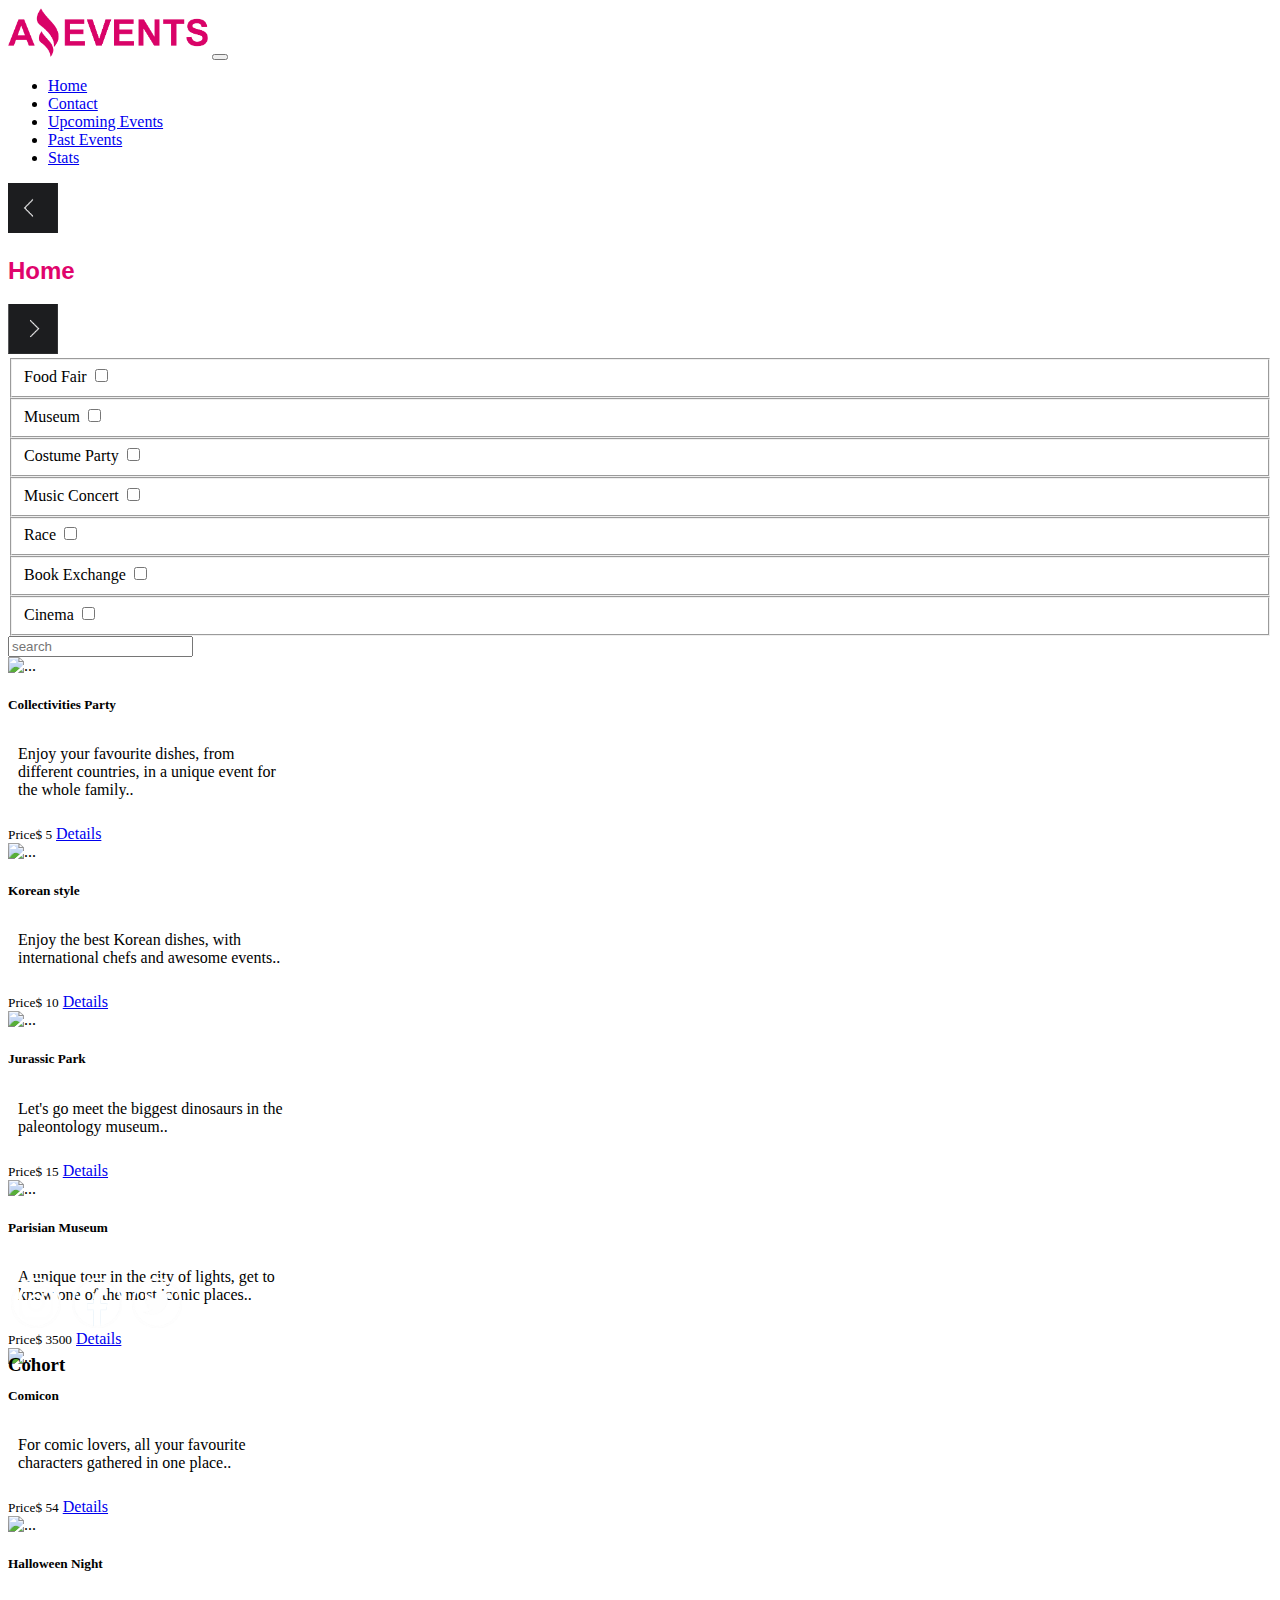
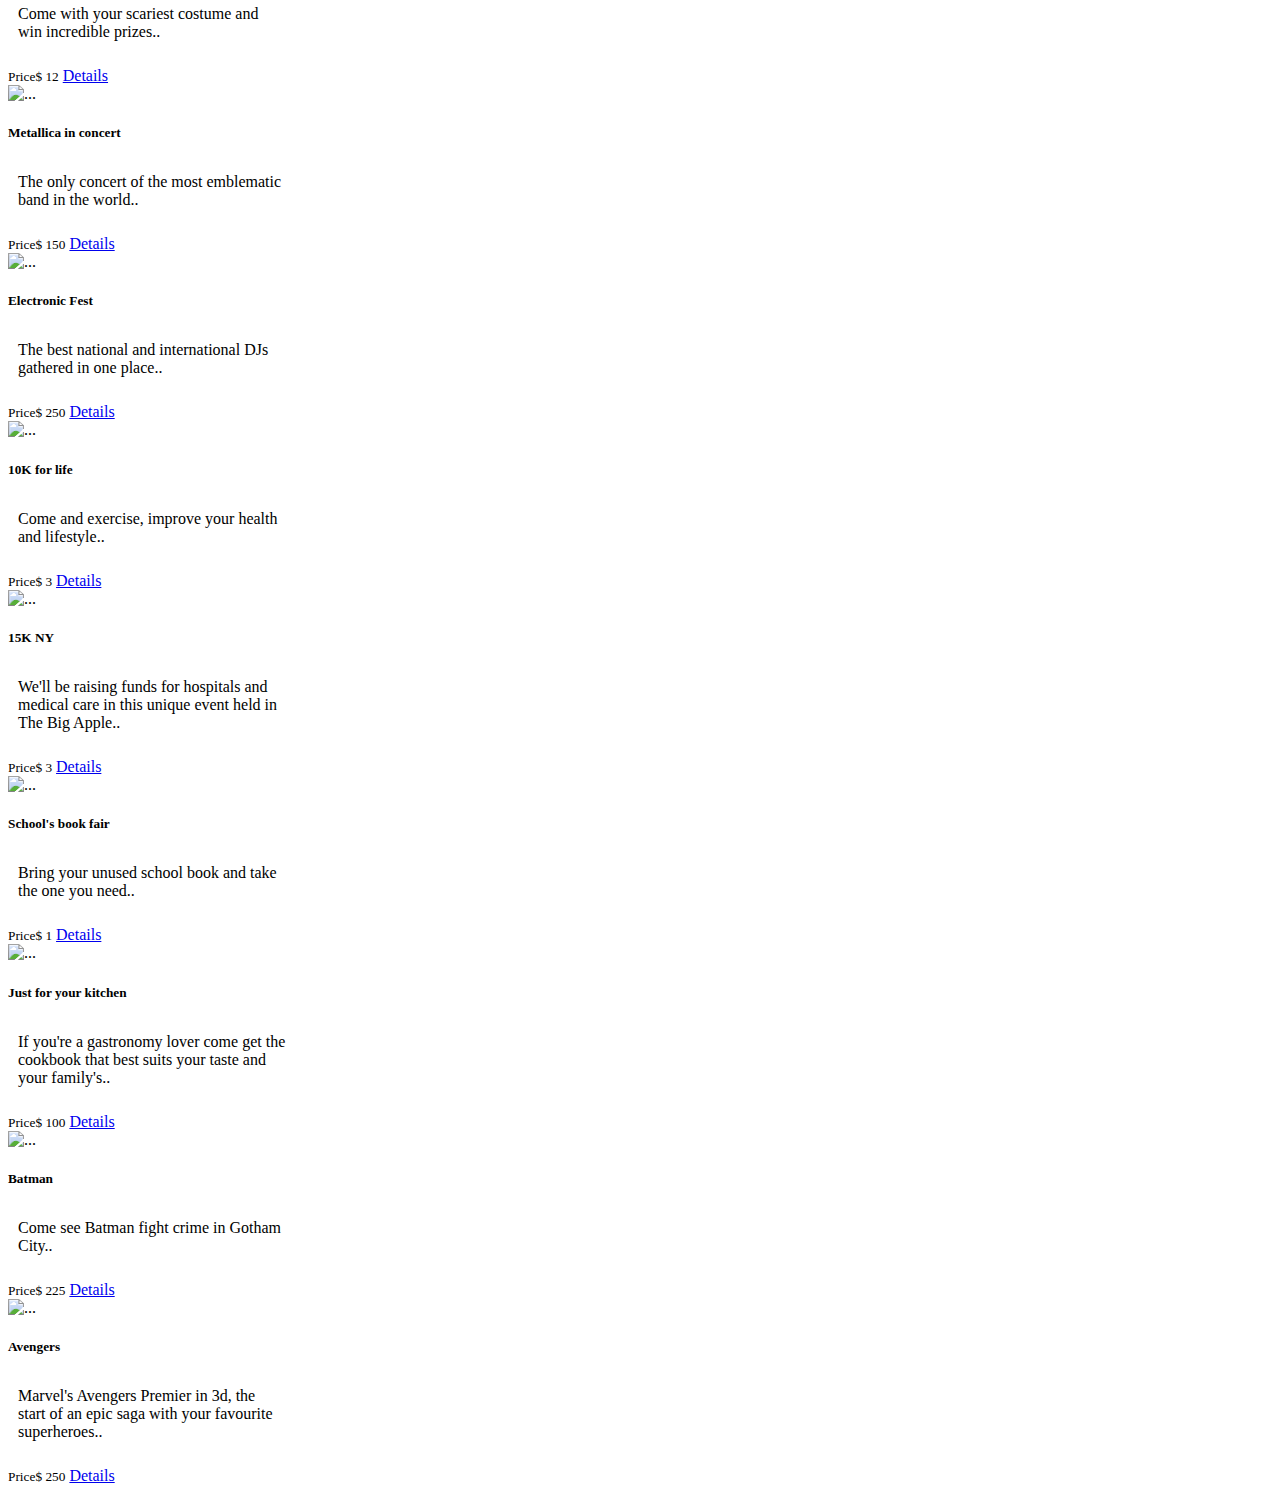
==== src/index.html @ b022d28c "actualizacion_3" ====
<!DOCTYPE html>
<html lang="en">

<head>
  <meta charset="UTF-8">
  <meta http-equiv="X-UA-Compatible" content="IE=edge">
  <meta name="viewport" content="width=device-width, initial-scale=1.0">
  <title>Home</title>
  <link href="https://cdn.jsdelivr.net/npm/bootstrap@5.3.0-alpha1/dist/css/bootstrap.min.css" rel="stylesheet"
    integrity="sha384-GLhlTQ8iRABdZLl6O3oVMWSktQOp6b7In1Zl3/Jr59b6EGGoI1aFkw7cmDA6j6gD" crossorigin="anonymous">
  <link rel="stylesheet" href="../styles/styles.css">
  <link rel="stylesheet" href="https://fonts.cdnfonts.com/css/caprica-script-personal-use">
                
</head>

<body class="conteiner-box">
  <header>
    <nav class="navbar navbar-expand-lg bg-body-tertiary">
      <div class="container-fluid">
        <img src="../assets/Logo_Amazing_Events.png" alt="" class="logo">
        <button class="navbar-toggler" type="button" data-bs-toggle="collapse" data-bs-target="#navbarSupportedContent"
          aria-controls="navbarSupportedContent" aria-expanded="false" aria-label="Toggle navigation">
          <span class="navbar-toggler-icon"></span>
        </button>
        <div class="collapse navbar-collapse" id="navbarSupportedContent">
          <ul class="navbar-nav me-auto mb-2 mb-lg-0">
            <li class="nav-item">
              <a class="nav-link active" aria-current="page" href="#">Home</a>
            </li>
            <li class="nav-item">
              <a class="nav-link active" aria-current="page" href="./contact.html">Contact</a>
            </li>
            <li class="nav-item">
              <a class="nav-link active" aria-current="page" href="./UpcomingEvents.html">Upcoming Events</a>
            </li>
            <li class="nav-item">
              <a class="nav-link active" aria-current="page" href="./PastEvents.html">Past Events</a>
            </li>
            <li class="nav-item">
              <a class="nav-link active" aria-current="page" href="./stats.html">Stats</a>
            </li>
          </ul>
        </div>
      </div>
    </nav>
    <div class="d-flex justify-content-around bg-secondary-subtle">
      <a href="./stats.html"><img src="../assets/Flecha_Izq.jpg" class="arrow" alt=""></a>
      <h2>Home</h2>
      <a href="./contact.html"><img src="../assets/Flecha_Der.jpg" class="arrow" alt=""></a>
    </div>
  </header>

  <main class="flex-grow-1">

    <div>
      <div class="d-sm-flex justify-content-around checks">
      </div>
    </div>

    <div class="d-flex flex-wrap" id="card-home">
    </div>
  </main>
  <footer class="d-flex justify-content-around bg-dark-subtle">
    <div class="social">
      <a href="https://www.instagram.com/" target="_blank"><img src="../assets/instagram.png" alt="Instagram" id="instagram"></a>
      <a href="https://www.facebook.com" target="_blank"><img src="../assets/facebook.png" alt="Facebook" id="facebook"></a>
      <a href="https://www.twitter.com/" target="_blank"><img src="../assets/twitter.png" alt="twitter"id="twitter"></a>
    </div>
    <div>
      <h3>Cohort</h3>
    </div>
  </footer>
  <script src="https://cdn.jsdelivr.net/npm/bootstrap@5.3.0-alpha1/dist/js/bootstrap.bundle.min.js"
    integrity="sha384-w76AqPfDkMBDXo30jS1Sgez6pr3x5MlQ1ZAGC+nuZB+EYdgRZgiwxhTBTkF7CXvN"
    crossorigin="anonymous"></script>
  <script src="../scripts/template.js"></script>
  <script src="../scripts/data.js"></script>
  <script src="../scripts/Functions.js"></script>
  <script src="../scripts/printCheks.js"></script>
  <script src="../scripts/notFound.js"></script>
</body>

</html>
---- styles/styles.css ----
.img-fit{
    height: 200px;
    object-fit: cover;
}

.img-Details{
    height: 300px;
    object-fit: cover;
}

.conteiner-box{
    min-height: 100vh;
    display: flex;
    flex-direction: column;

}

h2 {
    font-family: 'Caprica Script Personal Use', sans-serif;
    font-family: 'Caprica Script Upr Personal Use', sans-serif;
    color: #e0046c;

}

main{
    height: 100vh;
}

.arrow{
    width: 50px;
}

.formNick {
    width: 500px;
    padding: 20px;
    background-color: rgb(241, 241, 241);
    border-radius: 10px;
}

.formNick h3,
p {
    color: black;
    padding: 10px;
}

.formNick label {
    font-size: 16px;
    font-weight: bold;
    color: black;
}

.formNick input[type="text"],
textarea {
    width: 100%;
    padding: 12px;
    font-size: 16px;
    margin-bottom: 20px;
    border: 1px solid black;
    border-radius: 10px;
    box-sizing: border-box;
}


.formNick input[type="submit"] {
    width: 100%;
    padding: 12px;
    font-size: 24px;
}

.formNick input[type="submit"]:hover {
    color: white
}

.logo {
    width: 200px;
}

.social {
    margin-right: 0.5em;
}

.social img {
    margin: 0.2em;
    width: 50px;
    margin-top: 20px;
}
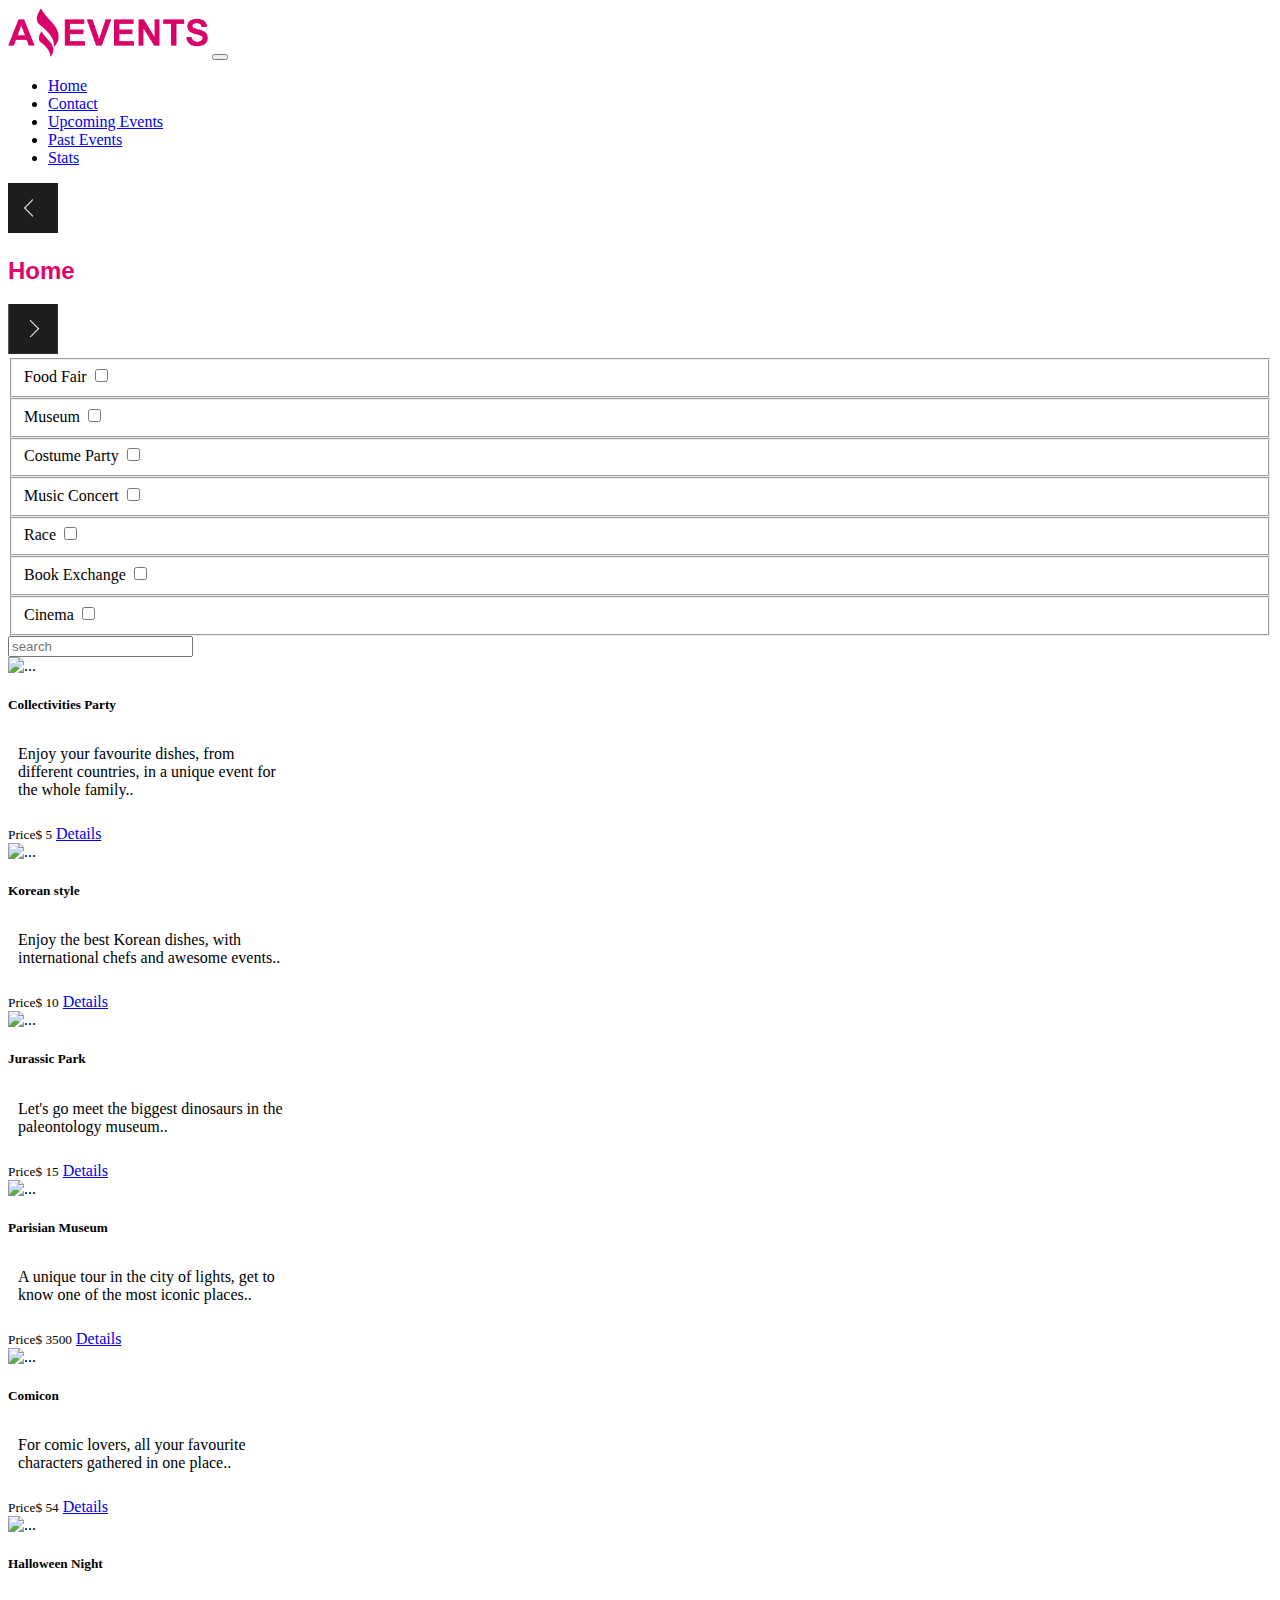
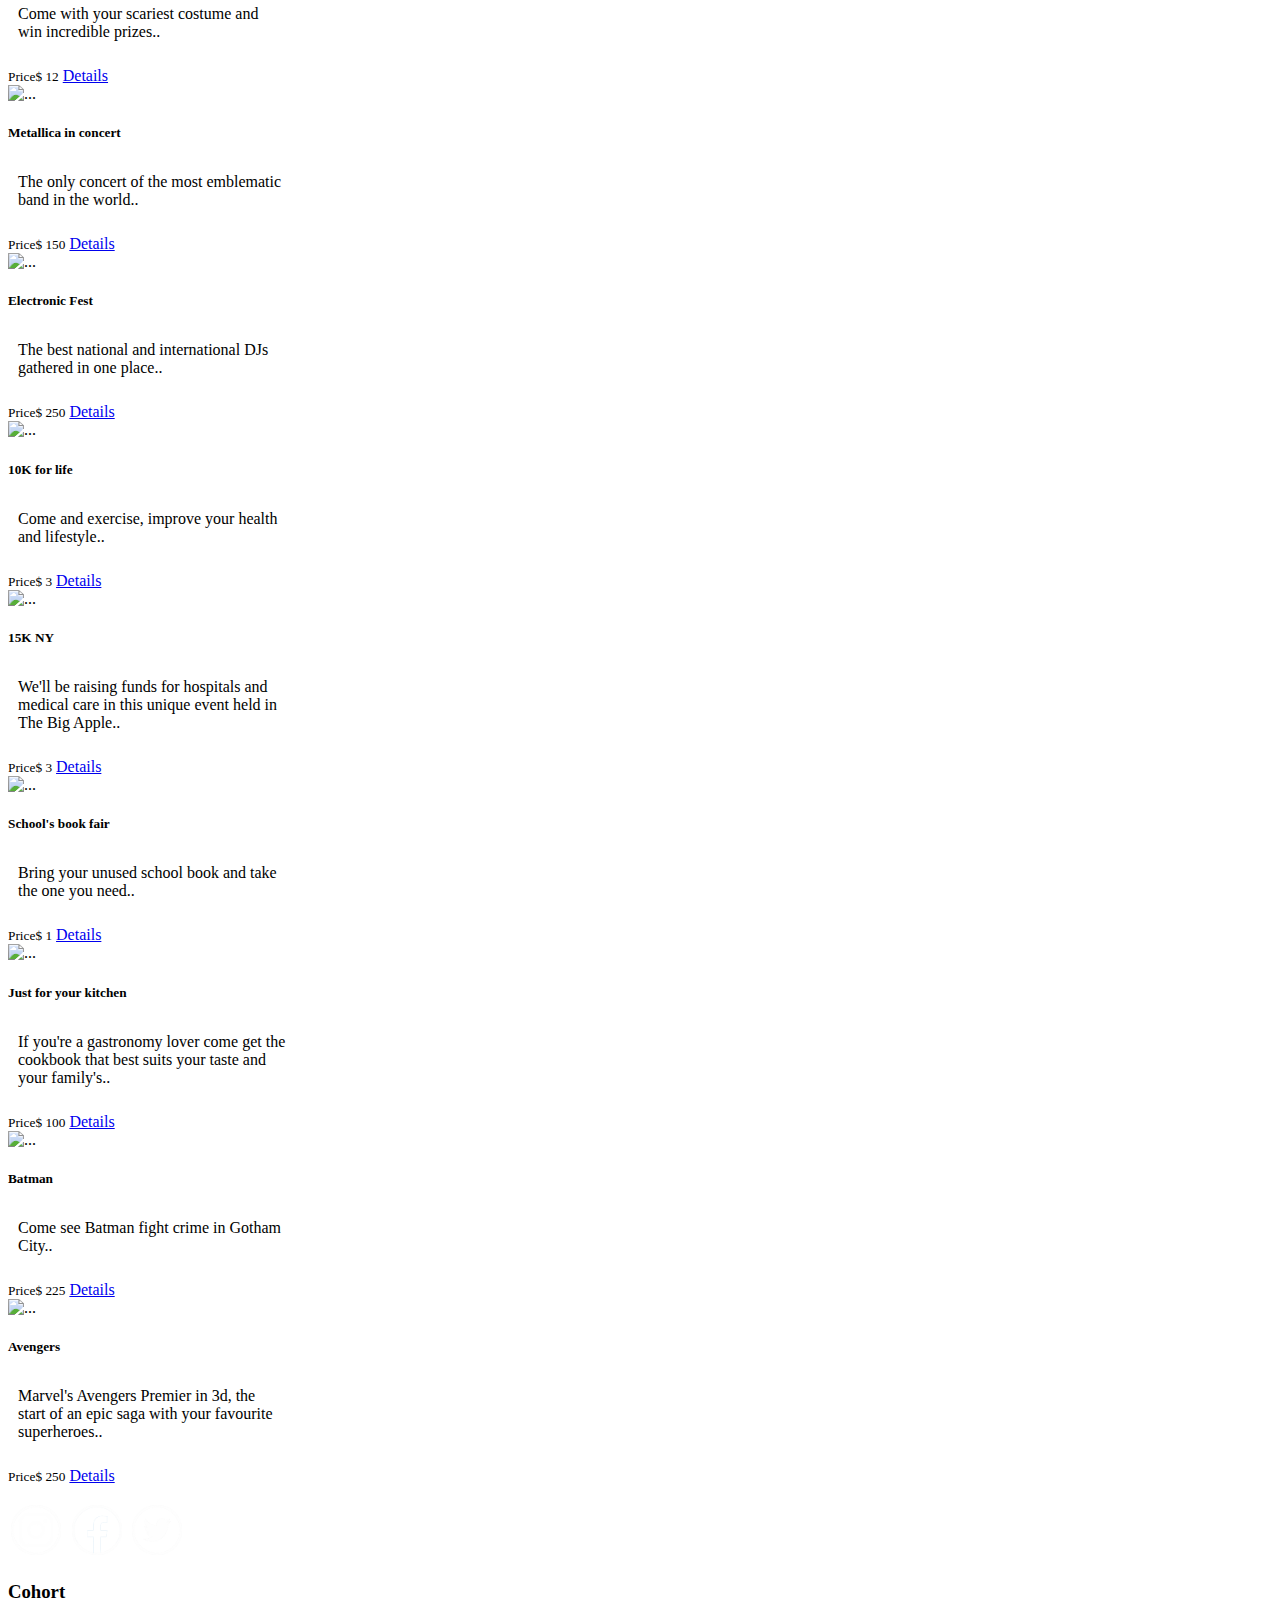
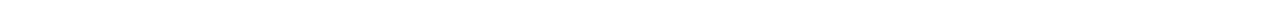
==== commit 6f210232: "acomodando el footer" ====
--- a/src/index.html
+++ b/src/index.html
@@ -50,23 +50,22 @@
     </div>
   </header>
 
-  <main class="flex-grow-1">
+  <!-- <main class="flex-grow-1"> -->
 
-    <div>
-      <div class="d-sm-flex justify-content-around checks">
-      </div>
-    </div>
+      <div class="d-sm-flex justify-content-around checks"></div>
+      <section class="m-auto pb-5">
+        <div class="d-flex flex-wrap" id="card-home"></div>
+      </section>
 
-    <div class="d-flex flex-wrap" id="card-home">
-    </div>
-  </main>
-  <footer class="d-flex justify-content-around bg-dark-subtle">
-    <div class="social">
+
+  <!-- </main> -->
+  <footer class="bg-dark-subtle">
+    <div class="d-flex justify-content-start social">
       <a href="https://www.instagram.com/" target="_blank"><img src="../assets/instagram.png" alt="Instagram" id="instagram"></a>
       <a href="https://www.facebook.com" target="_blank"><img src="../assets/facebook.png" alt="Facebook" id="facebook"></a>
       <a href="https://www.twitter.com/" target="_blank"><img src="../assets/twitter.png" alt="twitter"id="twitter"></a>
     </div>
-    <div>
+    <div class="d-flex justify-content-end">
       <h3>Cohort</h3>
     </div>
   </footer>
--- a/styles/styles.css
+++ b/styles/styles.css
@@ -1,15 +1,15 @@
-.img-fit{
-    height: 200px;
+.img-fit {
+    height: 20rem;
     object-fit: cover;
 }
 
-.img-Details{
-    height: 300px;
+.img-Details {
+    height: 30rem;
     object-fit: cover;
 }
 
-.conteiner-box{
-    min-height: 100vh;
+.conteiner-box {
+    height: 100vh;
     display: flex;
     flex-direction: column;
 
@@ -22,11 +22,11 @@
 
 }
 
-main{
+main {
     height: 100vh;
 }
 
-.arrow{
+.arrow {
     width: 50px;
 }
 
@@ -83,4 +83,14 @@
     margin: 0.2em;
     width: 50px;
     margin-top: 20px;
-}+}
+
+/* iPhone XR, XS Max */
+@media (min-height: 414px) and (max-height: 414px) and (min-width: 896px) and (max-width: 896px) and (orientation: landscape) {
+    /* ACÁ VAN TUS ESTILOS */
+    #card-home{
+        transform: scale(0.75) !important;
+        }
+    }
+
+
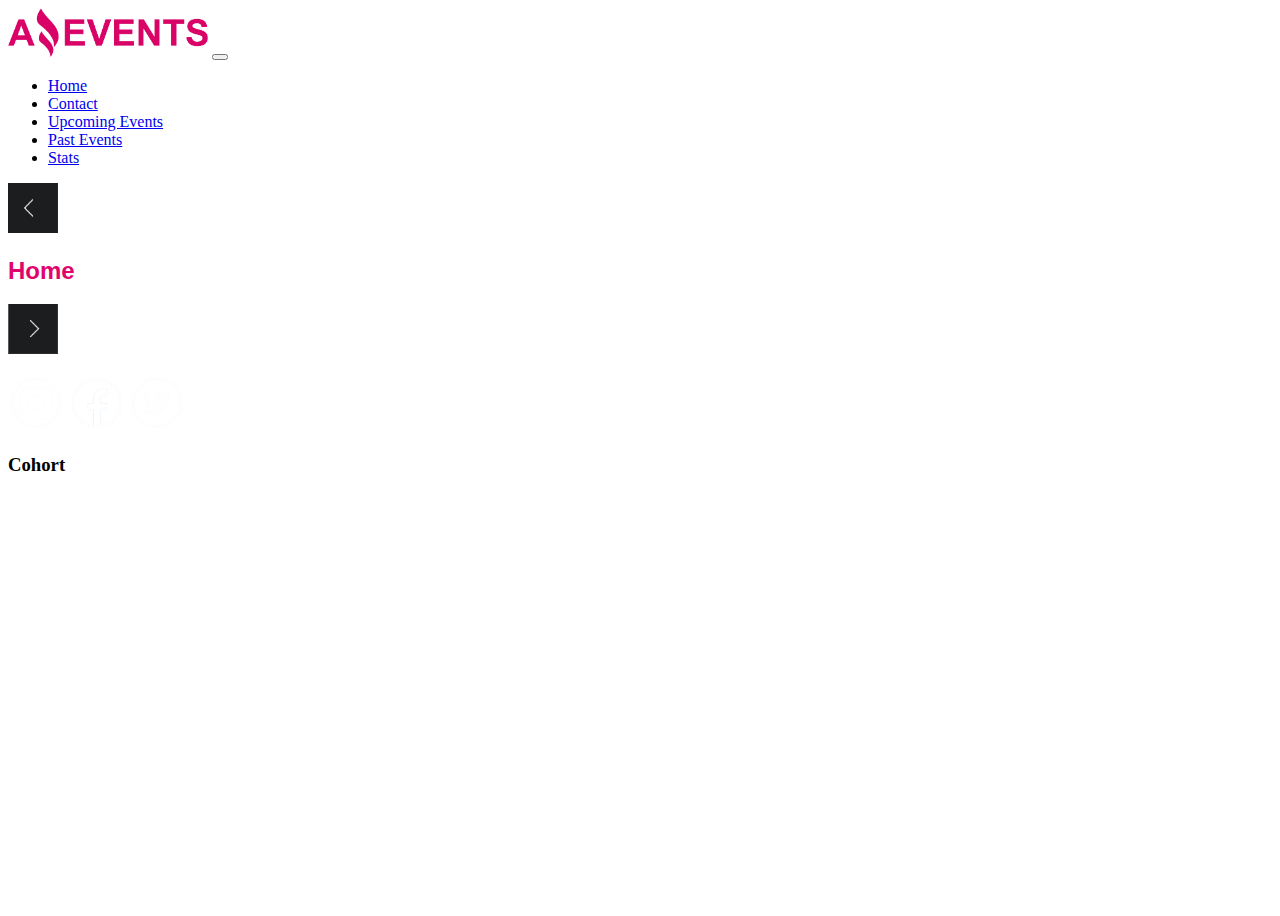
==== commit 1bb151f2: "Convirtiendo en Async las funciones" ====
--- a/src/index.html
+++ b/src/index.html
@@ -50,15 +50,13 @@
     </div>
   </header>
 
-  <!-- <main class="flex-grow-1"> -->
 
       <div class="d-sm-flex justify-content-around checks"></div>
-      <section class="m-auto pb-5">
+      <section class="pb-5 ms-5 ps-5">
         <div class="d-flex flex-wrap" id="card-home"></div>
       </section>
 
 
-  <!-- </main> -->
   <footer class="bg-dark-subtle">
     <div class="d-flex justify-content-start social">
       <a href="https://www.instagram.com/" target="_blank"><img src="../assets/instagram.png" alt="Instagram" id="instagram"></a>
@@ -72,10 +70,9 @@
   <script src="https://cdn.jsdelivr.net/npm/bootstrap@5.3.0-alpha1/dist/js/bootstrap.bundle.min.js"
     integrity="sha384-w76AqPfDkMBDXo30jS1Sgez6pr3x5MlQ1ZAGC+nuZB+EYdgRZgiwxhTBTkF7CXvN"
     crossorigin="anonymous"></script>
-  <script src="../scripts/template.js"></script>
-  <script src="../scripts/data.js"></script>
-  <script src="../scripts/Functions.js"></script>
-  <script src="../scripts/printCheks.js"></script>
+    <script src="../scripts/template.js"></script>
+    <script src="../scripts/printCheks.js"></script>
+  <script src="../scripts/FunctionsAsync.js"></script>
   <script src="../scripts/notFound.js"></script>
 </body>
 
--- a/styles/styles.css
+++ b/styles/styles.css
@@ -87,7 +87,6 @@
 
 /* iPhone XR, XS Max */
 @media (min-height: 414px) and (max-height: 414px) and (min-width: 896px) and (max-width: 896px) and (orientation: landscape) {
-    /* ACÁ VAN TUS ESTILOS */
     #card-home{
         transform: scale(0.75) !important;
         }
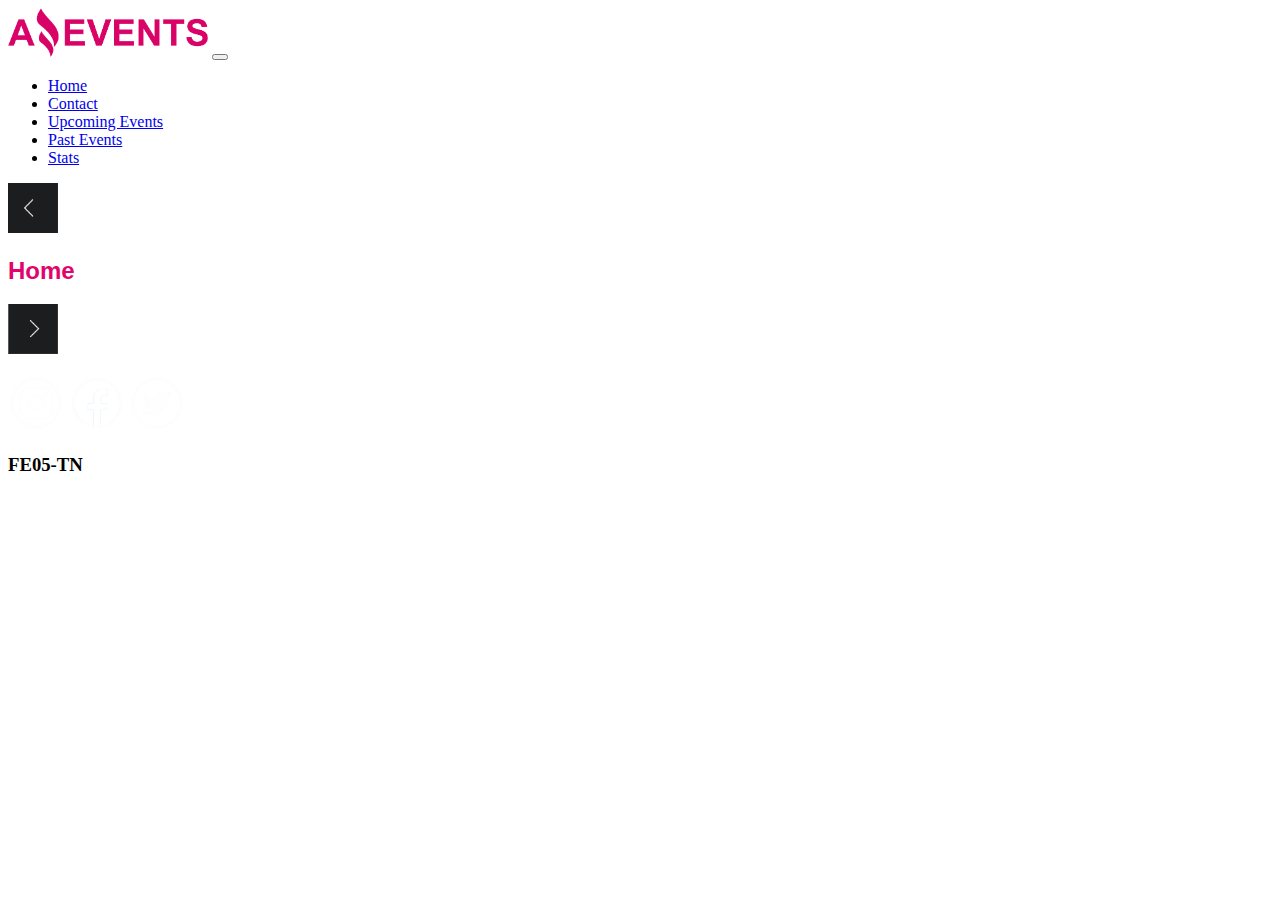
==== commit ad9eb39e: "Actualizacion de CSS 2" ====
--- a/src/index.html
+++ b/src/index.html
@@ -43,7 +43,7 @@
         </div>
       </div>
     </nav>
-    <div class="d-flex justify-content-around bg-secondary-subtle">
+    <div class="d-flex justify-content-around bg-secondary-subtle fondoNav">
       <a href="./stats.html"><img src="../assets/Flecha_Izq.jpg" class="arrow" alt=""></a>
       <h2>Home</h2>
       <a href="./contact.html"><img src="../assets/Flecha_Der.jpg" class="arrow" alt=""></a>
@@ -57,14 +57,14 @@
       </section>
 
 
-  <footer class="bg-dark-subtle">
+  <footer class="bg-dark.bg-gradient text-white">
     <div class="d-flex justify-content-start social">
       <a href="https://www.instagram.com/" target="_blank"><img src="../assets/instagram.png" alt="Instagram" id="instagram"></a>
       <a href="https://www.facebook.com" target="_blank"><img src="../assets/facebook.png" alt="Facebook" id="facebook"></a>
       <a href="https://www.twitter.com/" target="_blank"><img src="../assets/twitter.png" alt="twitter"id="twitter"></a>
     </div>
     <div class="d-flex justify-content-end">
-      <h3>Cohort</h3>
+      <h3>FE05-TN</h3>
     </div>
   </footer>
   <script src="https://cdn.jsdelivr.net/npm/bootstrap@5.3.0-alpha1/dist/js/bootstrap.bundle.min.js"
@@ -73,6 +73,7 @@
     <script src="../scripts/template.js"></script>
     <script src="../scripts/printCheks.js"></script>
   <script src="../scripts/FunctionsAsync.js"></script>
+  <script src="../scripts/detailsAsync.js"></script>
   <script src="../scripts/notFound.js"></script>
 </body>
 
--- a/styles/styles.css
+++ b/styles/styles.css
@@ -2,6 +2,18 @@
     height: 20rem;
     object-fit: cover;
 }
+
+.checks{
+    color: aliceblue;
+}
+
+.fondoNav{
+    background-image: url(https://cdn.pixabay.com/photo/2016/06/15/08/23/tape-1458416_1280.png);
+    /* background-image: url(https://www.publicdomainpictures.net/pictures/90000/nahled/film-strip-bleu-1.jpg); */
+    background-position: center 25%;
+    background-size: 16rem;
+}
+
 
 .img-Details {
     height: 30rem;
@@ -12,6 +24,10 @@
     height: 100vh;
     display: flex;
     flex-direction: column;
+    background-color: white;
+    background-image: url(https://p1.pxfuel.com/preview/323/951/634/auditorium-stadium-bench-chairs.jpg);
+    background-position: center 25%;
+    background-size: cover;
 
 }
 
@@ -25,6 +41,7 @@
 main {
     height: 100vh;
 }
+
 
 .arrow {
     width: 50px;
@@ -85,7 +102,7 @@
     margin-top: 20px;
 }
 
-/* iPhone XR, XS Max */
+/* prueba de query en iPhone XR, XS Max */
 @media (min-height: 414px) and (max-height: 414px) and (min-width: 896px) and (max-width: 896px) and (orientation: landscape) {
     #card-home{
         transform: scale(0.75) !important;
